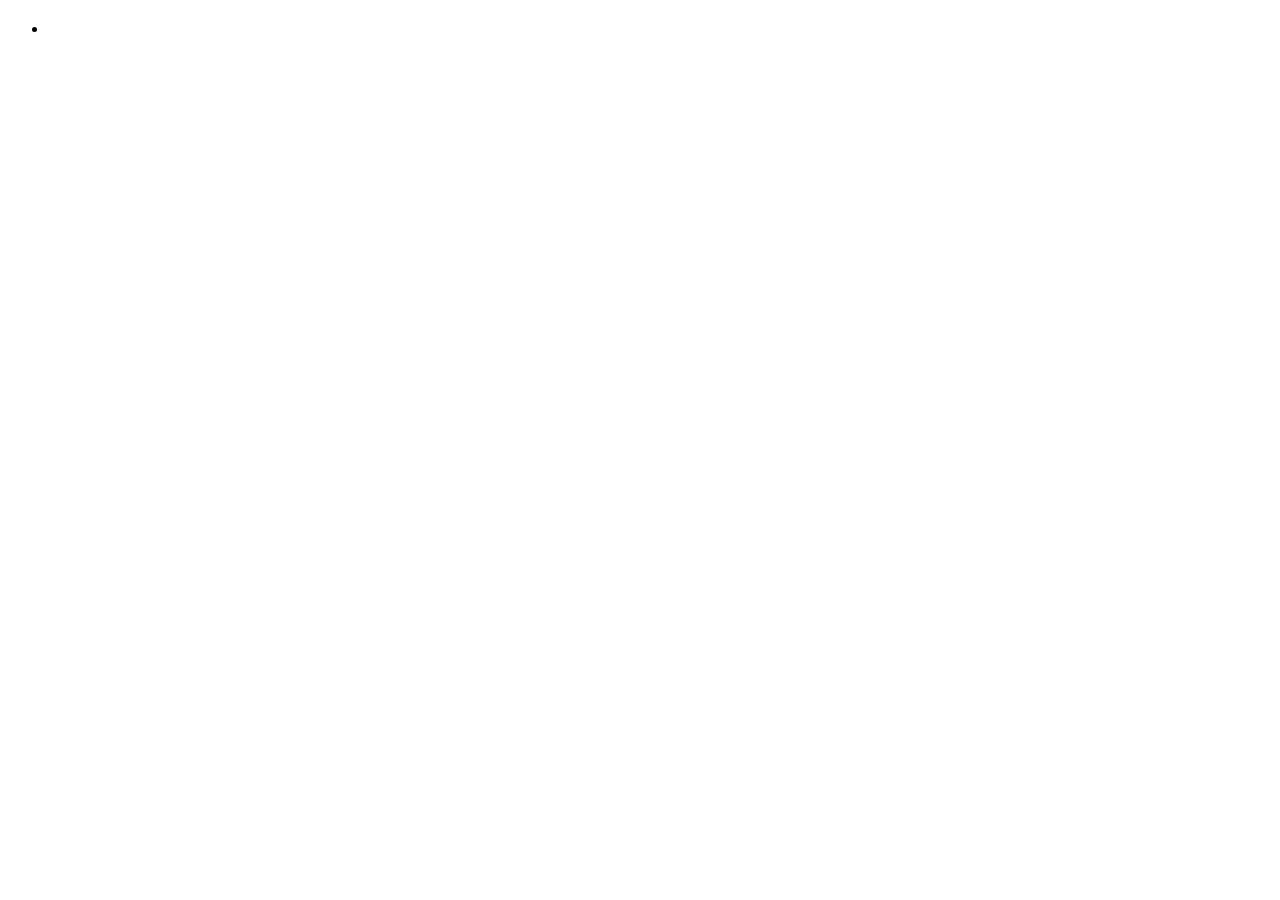
==== src/main/resources/templates/show-todos.html @ a173d719 "edited todos" ====
<!DOCTYPE html>
<html lang="en">
<head>
    <meta charset="UTF-8">
    <title>todos</title>
</head>
<body>
<div th:each="entry : ${groupedStatus}">
    <h2 th:text="${entry.key}"></h2>
    <ul>
        <li th:each="todo:${entry.value}" th:text="${todo.description}"></li>
    </ul>
</div>
</body>
</html>
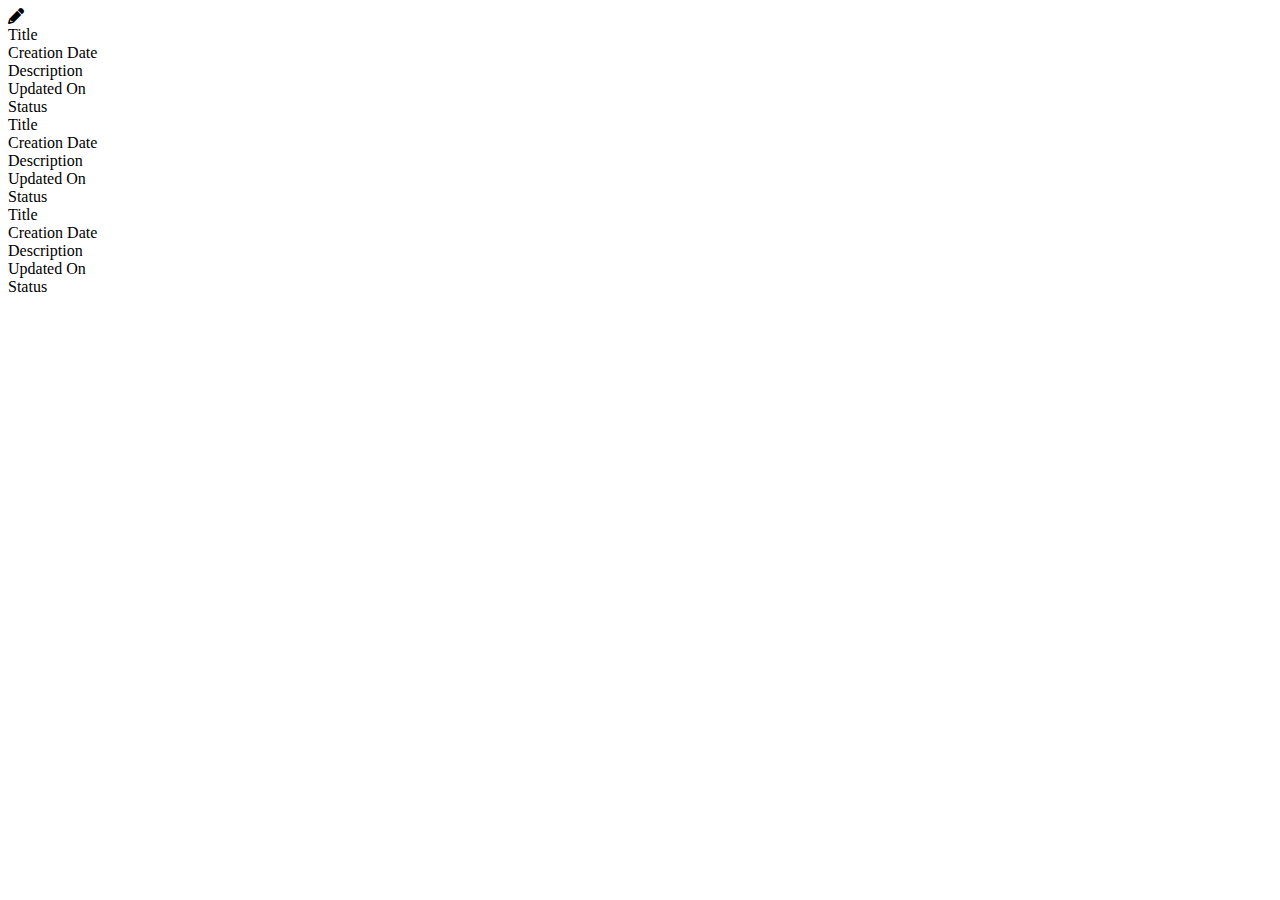
==== commit 9adc8a0c: "continue to todos" ====
--- a/src/main/resources/templates/show-todos.html
+++ b/src/main/resources/templates/show-todos.html
@@ -1,15 +1,66 @@
 <!DOCTYPE html>
-<html lang="en">
+<html lang="en" xmlns:th="http://www.thymeleaf.org">
 <head>
     <meta charset="UTF-8">
-    <title>todos</title>
+    <title>Todos</title>
+    <link rel="stylesheet" href="https://cdnjs.cloudflare.com/ajax/libs/font-awesome/6.0.0-beta3/css/all.min.css">
+    <link rel="stylesheet" href="/css/todos.css">
 </head>
 <body>
-<div th:each="entry : ${groupedStatus}">
-    <h2 th:text="${entry.key}"></h2>
-    <ul>
-        <li th:each="todo:${entry.value}" th:text="${todo.description}"></li>
-    </ul>
+<div class="container">
+    <!-- TODO -->
+    <div class="section">
+        <div class="todos" id="todo" th:each="todo : ${groupedStatus[T(com.web.enums.TodoStatus).TODO]}">
+            <i class="pencil fa-solid fa-pencil"></i>
+            <div class="header">
+                <div class="title" th:text="${todo.title}">Title</div>
+                <div class="created-date" th:text="${#dates.format(todo.createdOn, 'yyyy-MM-dd')}">Creation Date</div>
+            </div>
+            <div class="body">
+                <div class="desc" th:text="${todo.description}">Description</div>
+            </div>
+            <div class="footer">
+                <div class="updateOn" th:text="${#dates.format(todo.updatedOn, 'yyyy-MM-dd')}">Updated On</div>
+                <div class="status" th:text="${todo.status}">Status</div>
+            </div>
+        </div>
+    </div>
+
+    <!-- PROGRESS -->
+    <div class="section">
+        <div class="todos" id="progress" th:each="todo : ${groupedStatus[T(com.web.enums.TodoStatus).PROGRESS]}">
+            <div class="header">
+                <div class="title" th:text="${todo.title}">Title</div>
+                <div class="created-date" th:text="${#dates.format(todo.createdOn, 'yyyy-MM-dd')}">Creation Date</div>
+            </div>
+            <div class="body">
+                <div class="desc" th:text="${todo.description}">Description</div>
+            </div>
+            <div class="footer">
+                <div class="updateOn" th:text="${#dates.format(todo.updatedOn, 'yyyy-MM-dd')}">Updated On</div>
+                <div class="status" th:text="${todo.status}">Status</div>
+            </div>
+        </div>
+    </div>
+
+    <!-- FINISHED -->
+    <div class="section">
+        <div class="todos" id="finished" th:each="todo : ${groupedStatus[T(com.web.enums.TodoStatus).FINISHED]}">
+            <div class="header">
+                <div class="title" th:text="${todo.title}">Title</div>
+                <div class="created-date" th:text="${#dates.format(todo.createdOn, 'yyyy-MM-dd')}">Creation Date</div>
+            </div>
+            <div class="body">
+                <div class="desc" th:text="${todo.description}">Description</div>
+            </div>
+            <div class="footer">
+                <div class="updateOn" th:text="${#dates.format(todo.updatedOn, 'yyyy-MM-dd')}">Updated On</div>
+                <div class="status" th:text="${todo.status}">Status</div>
+            </div>
+        </div>
+    </div>
 </div>
+
+<script src="/js/pencil.js"></script>
 </body>
-</html>+</html>
